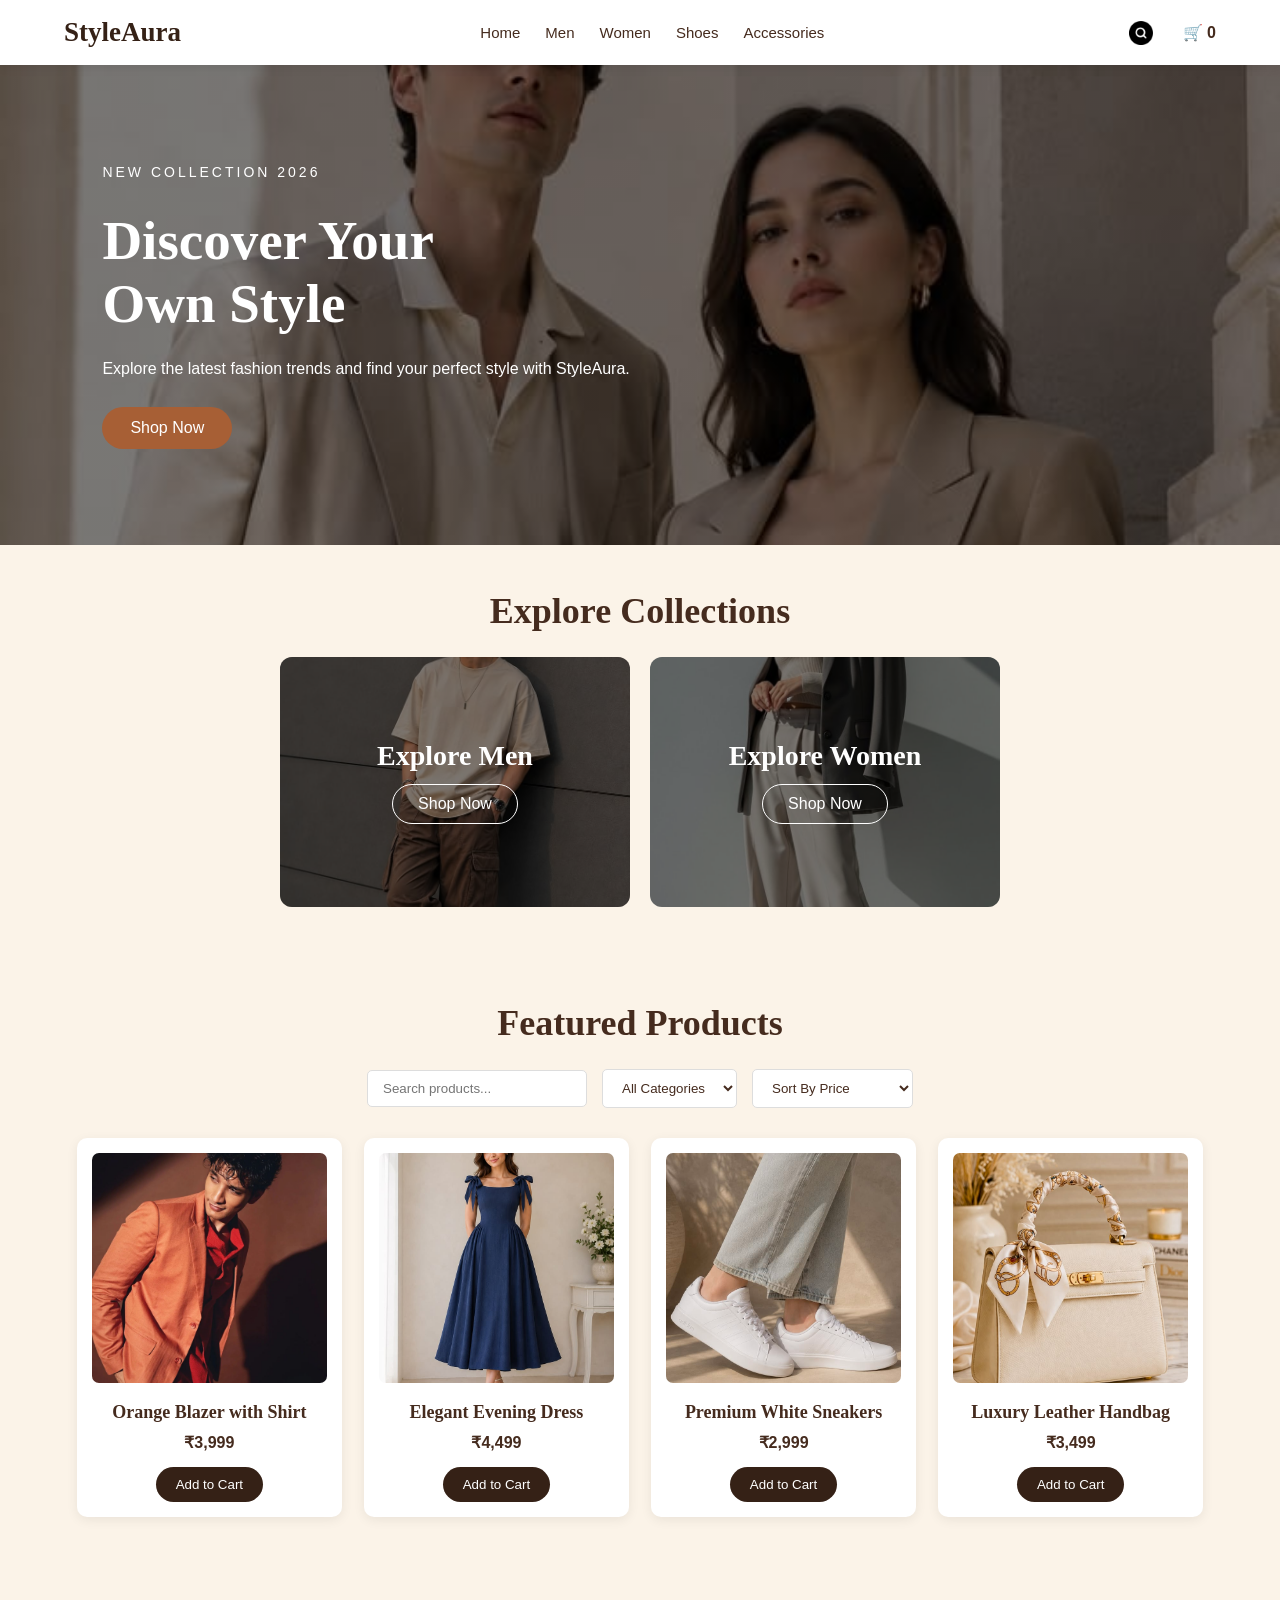
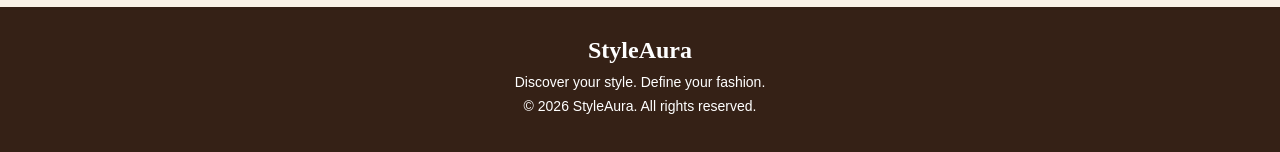
==== index.html @ 287b4942 "uploaded" ====
<!DOCTYPE html>
<html lang="en">

<head>
    <meta charset="UTF-8">
    <meta name="viewport" content="width=device-width, initial-scale=1.0">

    <title>StyleAura</title>
    <link rel="icon" type="image/png" href="./images/LogoStyleAura.png">

    <link rel="stylesheet" href="style.css">
</head>

<body>

    <!-- NAVBAR -->
    <header>
        <nav class="navbar">

            <h1 class="logo">StyleAura</h1>

            <ul class="nav-links">
                <li><a href="index.html">Home</a></li>
                <li><a href="men.html">Men</a></li>
                <li><a href="women.html">Women</a></li>
                <li><a href="shoes.html">Shoes</a></li>
                <li><a href="accessories.html">Accessories</a></li>
            </ul>

            <!-- SEARCH POPUP -->
            <div class="search-wrapper">
                <a href="#products" class="search-icon">
                    <img src="images/search.png" alt="Search">
                </a>
            </div>
            <!-- CART -->
            <a href="cart.html" class="cart">
                🛒 <span>0</span>
            </a>

        </nav>
    </header>


    <!-- HERO SECTION -->
    <section class="hero">

        <div class="hero-content">

            <p class="hero-subtitle">NEW COLLECTION 2026</p>

            <h2>Discover Your<br>Own Style</h2>

            <p>
                Explore the latest fashion trends and find
                your perfect style with StyleAura.
            </p>

            <a href="#products" class="hero-btn">
                Shop Now
            </a>

        </div>

    </section>


    <!-- CATEGORY SECTION -->
    <section class="categories">

        <h2>Explore Collections</h2>

        <div class="category-container">

            <div class="category-card">

                <img src="images/men.jpg" alt="Men's Collection">

                <h3>Explore Men</h3>

                <a href="men.html">Shop Now</a>

            </div>


            <div class="category-card">

                <img src="images/women.jpg" alt="Women's Collection">

                <h3>Explore Women</h3>

                <a href="women.html">Shop Now</a>

            </div>

        </div>

    </section>


    <!-- FEATURED PRODUCTS -->
    <section class="featured-products" id="products">

        <h2>Featured Products</h2>

        <!-- PRODUCT FILTERS -->
        <div class="product-controls">

            <input type="text"id="search-input" placeholder="Search products...">

            <select id="category-filter">
                <option value="all">All Categories</option>
                <option value="men">Men</option>
                <option value="women">Women</option>
            </select>

            <select id="price-sort">
                <option value="default">Sort By Price</option>
                <option value="low-high">Price: Low to High</option>
                <option value="high-low">Price: High to Low</option>
            </select>

        </div>


        <!-- PRODUCT CARDS -->
        <div class="product-container">

            <div class="product-card"
                data-category="men"
                data-link="product-details.html?product=blazer&from=index.html">

                <img src="images/blazer.jpg" alt="Beige Blazer">

                <h3>Orange Blazer with Shirt</h3>

                <p>₹3,999</p>

                <button class="add-to-cart">Add to Cart</button>

            </div>


            <div class="product-card"
                data-category="women"
                data-link="product-details.html?product=dress&from=index.html">

                <img src="images/frock.jpg" alt="Evening Dress">

                <h3>Elegant Evening Dress</h3>

                <p>₹4,499</p>

                <button class="add-to-cart">Add to Cart</button>

            </div>


            <div class="product-card"
                data-category="men"
                data-link="product-details.html?product=sneakers&from=index.html">

                <img src="images/sneakers.jpg" alt="White sneakers">

                <h3>Premium White Sneakers</h3>

                <p>₹2,999</p>

                <button class="add-to-cart">Add to Cart</button>

            </div>


            <div class="product-card"
                data-category="women"
                data-link="product-details.html?product=handbag&from=index.html">

                <img src="images/handbag.jpg" alt="Leather Handbag">

                <h3>Luxury Leather Handbag</h3>

                <p>₹3,499</p>

                <button class="add-to-cart">Add to Cart</button>

            </div>

        </div>

    </section>


    <!-- FOOTER -->
    <footer>

        <h2>StyleAura</h2>

        <p>Discover your style. Define your fashion.</p>

        <p>&copy; 2026 StyleAura. All rights reserved.</p>

    </footer>


    <!-- JAVASCRIPT -->
    <script src="script.js"></script>

</body>
</html>
---- style.css ----
* {
    margin: 0;
    padding: 0;
    box-sizing: border-box;
}

html {
    scroll-behavior: smooth;
}

body {
    font-family: Arial, sans-serif;
    background: #fbf3e8;
    color: #452b1e;
    padding-top: 65px;
}


/* =====================================
   NAVBAR
===================================== */

header {
    position: fixed;
    top: 0;
    left: 0;
    width: 100%;
    height: 65px;
    background: #fff;
    z-index: 1000;
    box-shadow: 0 2px 10px rgba(0, 0, 0, 0.08);
}

.navbar {
    height: 65px;
    display: flex;
    align-items: center;
    justify-content: space-between;
    padding: 0 5%;
    gap: 25px;
}

.logo {
    font-family: Georgia, serif;
    font-size: 27px;
    color: #352116;
    white-space: nowrap;
    flex-shrink: 0;
}

.nav-links {
    display: flex;
    align-items: center;
    justify-content: center;
    gap: 25px;
    list-style: none;
    flex: 1;
    min-width: 0;
}

.nav-links a {
    text-decoration: none;
    color: #452b1e;
    font-size: 15px;
    white-space: nowrap;
    transition: 0.3s;
}

.nav-links a:hover {
    color: #a75f35;
}

.search-wrapper {
    display: flex;
    align-items: center;
    flex-shrink: 0;
}

.search-icon {
    display: inline-block;
    padding: 5px;
    text-decoration: none;
    cursor: pointer;
}

.search-icon img {
    width: 24px;
    height: 24px;
    object-fit: contain;
    display: block;
}

.cart {
    color: #452b1e;
    text-decoration: none;
    white-space: nowrap;
    font-weight: bold;
    flex-shrink: 0;
}


/* =====================================
   HERO SECTION
===================================== */

.hero {
    min-height: 480px;

    background:
        linear-gradient(
            rgba(0, 0, 0, 0.48),
            rgba(0, 0, 0, 0.48)
        ),
        url("images/hero.jpg");

    background-size: cover;
    background-position: center;

    display: flex;
    align-items: center;
    padding: 60px 8%;
    color: white;
}

.hero-content {
    max-width: 550px;
}

.hero-subtitle {
    letter-spacing: 3px;
    margin-bottom: 15px;
    font-size: 14px;
}

.hero-content h2 {
    font-family: Georgia, serif;
    font-size: 55px;
    margin-bottom: 20px;
}

.hero-content > p {
    line-height: 1.7;
    margin-bottom: 25px;
}

.hero-btn {
    display: inline-block;
    padding: 12px 28px;
    background: #a75f35;
    color: white;
    text-decoration: none;
    border-radius: 30px;
    transition: 0.3s;
}

.hero-btn:hover {
    background: #352116;
}


/* =====================================
   CATEGORY SECTION
===================================== */

.categories {
    padding: 45px 5%;
    text-align: center;
}

.categories > h2 {
    font-family: Georgia, serif;
    font-size: 36px;
    margin-bottom: 25px;
}

.category-container {
    display: grid;
    grid-template-columns: repeat(2, minmax(0, 350px));
    justify-content: center;
    gap: 20px;
}

.category-card {
    position: relative;
    height: 250px;
    width: 100%;
    overflow: hidden;
    border-radius: 12px;

    display: flex;
    flex-direction: column;
    justify-content: center;
    align-items: center;

    padding: 20px;
    isolation: isolate;
    color: white;
}

.category-card img {
    position: absolute;
    inset: 0;
    width: 100%;
    height: 100%;
    object-fit: cover;
    z-index: -2;
}

.category-card::before {
    content: "";
    position: absolute;
    inset: 0;
    background: rgba(0, 0, 0, 0.50);
    z-index: -1;
}

.category-card h3 {
    position: relative;
    color: white;
    font-family: Georgia, serif;
    font-size: 28px;
    margin-bottom: 12px;
    z-index: 1;
}

.category-card a {
    position: relative;
    z-index: 1;
    display: inline-block;
    padding: 10px 25px;
    border: 1px solid white;
    border-radius: 30px;
    color: white;
    text-decoration: none;
    transition: 0.3s;
}

.category-card a:hover {
    background: #a75f35;
    border-color: #a75f35;
}

.category-card:hover {
    transform: translateY(-5px);
    transition: 0.3s;
}


/* =====================================
   FEATURED PRODUCTS
===================================== */

.featured-products {
    padding: 50px 6%;
    text-align: center;
}

.featured-products > h2 {
    font-family: Georgia, serif;
    font-size: 36px;
    margin-bottom: 25px;
}


/* =====================================
   PRODUCT SEARCH AND FILTERS
===================================== */

.product-controls {
    display: flex;
    justify-content: center;
    align-items: center;
    gap: 15px;
    margin-bottom: 30px;
    flex-wrap: wrap;
}

.product-controls input {
    padding: 10px 15px;
    border: 1px solid #ddd;
    border-radius: 5px;
    outline: none;
    background: white;
    color: #452b1e;
    min-width: 220px;
}

.product-controls input:focus {
    border-color: #a75f35;
}

.product-controls select {
    padding: 10px 15px;
    border: 1px solid #ddd;
    border-radius: 5px;
    background: white;
    color: #452b1e;
    cursor: pointer;
}


/* =====================================
   PRODUCT GRID
===================================== */

.product-container {
    display: grid;
    grid-template-columns: repeat(4, minmax(0, 1fr));
    gap: 22px;
}

.product-card {
    background: white;
    padding: 15px;
    border-radius: 10px;
    text-align: center;
    box-shadow: 0 3px 12px rgba(0, 0, 0, 0.07);
    cursor: pointer;
    transition: 0.3s;
}

.product-card:hover {
    transform: translateY(-5px);
}

.product-card img {
    width: 100%;
    height: 230px;
    object-fit: cover;
    border-radius: 7px;
}

.product-card h3 {
    font-family: Georgia, serif;
    font-size: 18px;
    margin: 15px 0 10px;
}

.product-card p {
    font-weight: bold;
    margin-bottom: 15px;
}

.add-to-cart {
    padding: 10px 20px;
    background: #352116;
    color: white;
    border: none;
    border-radius: 25px;
    cursor: pointer;
    transition: 0.3s;
}

.add-to-cart:hover {
    background: #a75f35;
}


/* =====================================
   FOOTER
===================================== */

footer {
    background: #352116;
    color: white;
    text-align: center;
    padding: 30px 15px;
    margin-top: 40px;
}

footer h2 {
    font-family: Georgia, serif;
    margin-bottom: 10px;
}

footer p {
    margin: 8px 0;
    font-size: 14px;
}


/* =====================================
   TABLET RESPONSIVE
===================================== */

@media (max-width: 900px) {

    .navbar {
        padding: 0 3%;
        gap: 12px;
    }

    .logo {
        font-size: 22px;
    }

    .nav-links {
        gap: 13px;
    }

    .nav-links a {
        font-size: 13px;
    }

    .product-container {
        grid-template-columns: repeat(2, minmax(0, 1fr));
    }

}


/* =====================================
   MOBILE RESPONSIVE
===================================== */

@media (max-width: 768px) {

    .navbar {
        padding: 0 3%;
        gap: 10px;
    }

    .logo {
        font-size: 19px;
    }

    .nav-links {
        gap: 12px;
        flex: 1;
        overflow-x: auto;
        flex-wrap: nowrap;
        white-space: nowrap;
        scrollbar-width: none;
    }

    .nav-links::-webkit-scrollbar {
        display: none;
    }

    .nav-links a {
        font-size: 12px;
    }

    .search-icon img {
        width: 20px;
        height: 20px;
    }

    .cart {
        font-size: 12px;
    }

    .category-container {
        grid-template-columns: minmax(0, 350px);
    }

    .category-card {
        height: 220px;
    }

    .hero {
        min-height: 400px;
    }

    .hero-content h2 {
        font-size: 40px;
    }

    .categories > h2,
    .featured-products > h2 {
        font-size: 30px;
    }

}


/* =====================================
   SMALL MOBILE
===================================== */

@media (max-width: 480px) {

    .navbar {
        gap: 6px;
    }

    .logo {
        font-size: 17px;
    }

    .nav-links {
        gap: 8px;
    }

    .nav-links a {
        font-size: 10px;
    }

    .search-icon img {
        width: 18px;
        height: 18px;
    }

    .cart {
        font-size: 11px;
    }

    .product-container {
        grid-template-columns: repeat(2, minmax(0, 1fr));
        gap: 12px;
    }

    .product-card {
        padding: 9px;
    }

    .product-card img {
        height: 150px;
    }

    .product-card h3 {
        font-size: 14px;
    }

    .add-to-cart {
        padding: 8px 12px;
        font-size: 12px;
    }

    .product-controls {
        flex-direction: column;
        align-items: stretch;
    }

    .product-controls input,
    .product-controls select {
        width: 100%;
        min-width: 0;
    }

}

/* =====================================
   SHOPPING CART PAGE
===================================== */

.cart-section {
    max-width: 1150px;
    width: 90%;
    margin: 50px auto;
    min-height: 60vh;
}

/* CART HEADING */

.cart-heading {
    text-align: center;
    margin-bottom: 40px;
}

.cart-heading .subtitle {
    color: #a75f35;
    font-size: 13px;
    letter-spacing: 3px;
    font-weight: bold;
    margin-bottom: 12px;
}

.cart-heading h2 {
    font-family: Georgia, serif;
    font-size: 38px;
    color: #352116;
    margin-bottom: 12px;
}

.cart-heading > p:last-child {
    color: #806b5d;
    font-size: 15px;
}


/* CART LAYOUT */

.cart-layout {
    display: grid;
    grid-template-columns: 1fr 320px;
    gap: 30px;
    align-items: start;
}


/* CART PRODUCTS */

.cart-products {
    background: white;
    padding: 25px;
    border-radius: 12px;
    box-shadow: 0 3px 12px rgba(0, 0, 0, 0.06);
}

#cart-items {
    display: flex;
    flex-direction: column;
    gap: 18px;
}


/* INDIVIDUAL CART ITEM */

.cart-item {
    background: #fbf3e8;
    padding: 22px;
    border-radius: 10px;
    border: 1px solid #eadbca;
    transition: 0.3s;
}

.cart-item:hover {
    box-shadow: 0 4px 12px rgba(0, 0, 0, 0.07);
    transform: translateY(-2px);
}

.cart-item h3 {
    font-family: Georgia, serif;
    font-size: 20px;
    color: #352116;
    margin-bottom: 15px;
}

.cart-item p {
    color: #6b5141;
    font-size: 14px;
    margin-bottom: 10px;
}


/* CART ITEM BUTTONS */

.cart-item button {
    padding: 9px 17px;
    margin: 8px 7px 0 0;
    border: none;
    border-radius: 20px;
    background: #352116;
    color: white;
    cursor: pointer;
    transition: 0.3s;
}

.cart-item button:hover {
    background: #a75f35;
}


/* UNDO BUTTON */

.undo-btn {
    align-self: flex-start;
    padding: 10px 25px;
    border: 1px solid #a75f35;
    border-radius: 25px;
    background: white;
    color: #a75f35;
    cursor: pointer;
    transition: 0.3s;
}

.undo-btn:hover {
    background: #a75f35;
    color: white;
}


/* CART SUMMARY */

.cart-summary {
    background: white;
    padding: 28px 22px;
    border-radius: 12px;
    box-shadow: 0 3px 12px rgba(0, 0, 0, 0.06);
    position: sticky;
    top: 90px;
}

.cart-summary h3 {
    font-family: Georgia, serif;
    font-size: 23px;
    color: #352116;
    margin-bottom: 25px;
}

.summary-total {
    display: flex;
    justify-content: space-between;
    align-items: center;
    gap: 10px;
    padding: 18px 0;
    border-top: 1px solid #eadbca;
    border-bottom: 1px solid #eadbca;
    margin-bottom: 25px;
}

.summary-total span {
    font-size: 16px;
    color: #6b5141;
}

.summary-total strong {
    font-size: 18px;
    color: #352116;
}


/* CHECKOUT BUTTON */

.checkout-btn {
    display: block;
    width: 100%;
    text-align: center;
    padding: 13px 15px;
    background: #352116;
    color: white;
    text-decoration: none;
    border-radius: 30px;
    transition: 0.3s;
    margin-bottom: 12px;
}

.checkout-btn:hover {
    background: #a75f35;
}


/* CONTINUE SHOPPING BUTTON */

.continue-btn {
    width: 100%;
    padding: 12px 15px;
    background: white;
    color: #452b1e;
    border: 1px solid #a75f35;
    border-radius: 30px;
    cursor: pointer;
    transition: 0.3s;
}

.continue-btn:hover {
    background: #fbf3e8;
    border-color: #352116;
}


/* EMPTY CART MESSAGE */

#cart-items > p {
    text-align: center;
    padding: 35px 10px;
    color: #806b5d;
    font-size: 17px;
}


/* =====================================
   CART TABLET RESPONSIVE
===================================== */

@media (max-width: 850px) {

    .cart-layout {
        grid-template-columns: 1fr;
    }

    .cart-summary {
        position: static;
    }

}


/* =====================================
   CART MOBILE RESPONSIVE
===================================== */

@media (max-width: 480px) {

    .cart-section {
        width: 92%;
        margin: 30px auto;
    }

    .cart-heading {
        margin-bottom: 25px;
    }

    .cart-heading h2 {
        font-size: 30px;
    }

    .cart-products {
        padding: 12px;
    }

    .cart-item {
        padding: 16px;
    }

    .cart-item h3 {
        font-size: 18px;
    }

    .cart-item button {
        padding: 8px 14px;
        font-size: 12px;
    }

    .cart-summary {
        padding: 22px 17px;
    }

}


/* =====================================
   CHECKOUT PAGE
===================================== */

.checkout-section {
    max-width: 1100px;
    width: 90%;
    margin: 50px auto;
    min-height: 60vh;
}

/* CHECKOUT HEADING */

.checkout-heading {
    text-align: center;
    margin-bottom: 40px;
}

.checkout-heading .subtitle {
    color: #a75f35;
    font-size: 13px;
    letter-spacing: 3px;
    font-weight: bold;
    margin-bottom: 12px;
}

.checkout-heading h2 {
    font-family: Georgia, serif;
    font-size: 38px;
    color: #352116;
    margin-bottom: 12px;
}

.checkout-heading > p:last-child {
    color: #806b5d;
    font-size: 15px;
}

/* CHECKOUT LAYOUT */

.checkout-container {
    display: grid;
    grid-template-columns: 1fr 350px;
    gap: 30px;
    align-items: start;
}

/* CHECKOUT FORM */

.checkout-form {
    background: white;
    padding: 30px;
    border-radius: 12px;
    box-shadow: 0 3px 12px rgba(0, 0, 0, 0.06);
}

.checkout-form h3 {
    font-family: Georgia, serif;
    font-size: 24px;
    color: #352116;
    margin-bottom: 25px;
}

.checkout-form label {
    display: block;
    color: #452b1e;
    font-size: 14px;
    font-weight: bold;
    margin-bottom: 8px;
}

.checkout-form input,
.checkout-form textarea {
    width: 100%;
    padding: 13px 15px;
    margin-bottom: 20px;
    border: 1px solid #e0d2c5;
    border-radius: 7px;
    background: #fffdfb;
    color: #452b1e;
    font-family: Arial, sans-serif;
    font-size: 14px;
    outline: none;
    transition: 0.3s;
}

.checkout-form input:focus,
.checkout-form textarea:focus {
    border-color: #a75f35;
    box-shadow: 0 0 5px rgba(167, 95, 53, 0.15);
}

.checkout-form textarea {
    min-height: 110px;
    resize: vertical;
}

/* PLACE ORDER BUTTON */

.checkout-form button {
    width: 100%;
    padding: 14px;
    margin-top: 5px;
    background: #352116;
    color: white;
    border: none;
    border-radius: 30px;
    font-size: 15px;
    cursor: pointer;
    transition: 0.3s;
}

.checkout-form button:hover:not(:disabled) {
    background: #a75f35;
}

.checkout-form button:disabled {
    background: #b8a99f;
    cursor: not-allowed;
}

/* ORDER SUMMARY */

.order-summary {
    background: white;
    padding: 28px 22px;
    border-radius: 12px;
    box-shadow: 0 3px 12px rgba(0, 0, 0, 0.06);
    position: sticky;
    top: 90px;
}

.order-summary h3 {
    font-family: Georgia, serif;
    font-size: 23px;
    color: #352116;
    margin-bottom: 22px;
}

/* SUMMARY ITEMS */

#checkout-items {
    display: flex;
    flex-direction: column;
    gap: 15px;
}

.summary-item {
    display: flex;
    flex-direction: column;
    gap: 7px;
    padding: 14px 0;
    border-bottom: 1px solid #eadbca;
}

.summary-item p {
    color: #6b5141;
    font-size: 14px;
}

.summary-item p:first-child {
    color: #352116;
    font-weight: bold;
    font-size: 16px;
}

/* CHECKOUT TOTAL */

.checkout-total {
    display: flex;
    justify-content: space-between;
    align-items: center;
    gap: 10px;
    padding-top: 20px;
    margin-top: 10px;
}

.checkout-total span {
    color: #6b5141;
    font-size: 15px;
}

.checkout-total strong {
    color: #352116;
    font-size: 19px;
}

/* EMPTY CART MESSAGE */

#checkout-items > p {
    text-align: center;
    color: #806b5d;
    padding: 20px 0;
}

/* ORDER SUCCESS MESSAGE */

#order-message {
    text-align: center;
    color: #527a42;
    font-size: 17px;
    font-weight: bold;
    margin-top: 25px;
}

/* CHECKOUT TABLET RESPONSIVE */

@media (max-width: 850px) {

    .checkout-container {
        grid-template-columns: 1fr;
    }

    .order-summary {
        position: static;
    }

}

/* CHECKOUT MOBILE RESPONSIVE */

@media (max-width: 480px) {

    .checkout-section {
        width: 92%;
        margin: 30px auto;
    }

    .checkout-heading {
        margin-bottom: 25px;
    }

    .checkout-heading h2 {
        font-size: 29px;
    }

    .checkout-form {
        padding: 20px 16px;
    }

    .checkout-form h3 {
        font-size: 21px;
    }

    .order-summary {
        padding: 22px 17px;
    }

    .checkout-total strong {
        font-size: 17px;
    }

}

/* =====================================
   PRODUCT DETAILS PAGE
===================================== */

.product-details {
    max-width: 1150px;
    width: 90%;
    margin: 60px auto;
    min-height: 65vh;

    display: grid;
    grid-template-columns: 1fr 1fr;
    gap: 60px;
    align-items: center;
}

/* PRODUCT IMAGE */

.details-image {
    width: 100%;
    height: 500px;
    overflow: hidden;
    border-radius: 12px;
    background: white;
    box-shadow: 0 4px 15px rgba(0, 0, 0, 0.07);
}

.details-image img {
    width: 100%;
    height: 100%;
    object-fit: cover;
    display: block;
    transition: 0.4s;
}

.details-image img:hover {
    transform: scale(1.04);
}

/* PRODUCT INFORMATION */

.details-content {
    padding: 20px 0;
}

.details-content .subtitle {
    color: #a75f35;
    font-size: 13px;
    font-weight: bold;
    letter-spacing: 3px;
    margin-bottom: 18px;
}

.details-content h1 {
    font-family: Georgia, serif;
    font-size: 36px;
    color: #352116;
    line-height: 1.3;
    margin-bottom: 18px;
}

.details-content h2 {
    font-size: 27px;
    color: #a75f35;
    margin-bottom: 20px;
}

.details-content > p:not(.subtitle) {
    color: #806b5d;
    font-size: 15px;
    line-height: 1.8;
    margin-bottom: 30px;
}

/* SIZE AND QUANTITY */

.details-content label {
    display: block;
    color: #452b1e;
    font-size: 14px;
    font-weight: bold;
    margin-bottom: 9px;
}

.details-content select,
.details-content input {
    display: block;
    width: 100%;
    max-width: 250px;
    padding: 12px 14px;
    margin-bottom: 22px;
    border: 1px solid #e0d2c5;
    border-radius: 6px;
    background: white;
    color: #452b1e;
    font-size: 14px;
    outline: none;
}

.details-content select:focus,
.details-content input:focus {
    border-color: #a75f35;
}

/* PRODUCT BUTTONS */

.details-buttons {
    display: flex;
    gap: 15px;
    flex-wrap: wrap;
    margin-top: 30px;
}

.details-buttons .add-to-cart {
    padding: 13px 28px;
    background: #352116;
    color: white;
    border: none;
    border-radius: 30px;
    font-size: 14px;
    cursor: pointer;
    transition: 0.3s;
}

.details-buttons .add-to-cart:hover {
    background: #a75f35;
}

.details-buttons .continue-btn {
    width: auto;
    padding: 13px 25px;
    background: white;
    color: #452b1e;
    border: 1px solid #a75f35;
    border-radius: 30px;
    font-size: 14px;
    cursor: pointer;
    transition: 0.3s;
}

.details-buttons .continue-btn:hover {
    background: #fbf3e8;
    border-color: #352116;
}

.details-buttons button:disabled {
    opacity: 0.5;
    cursor: not-allowed;
}


/* =====================================
   PRODUCT DETAILS TABLET
===================================== */

@media (max-width: 850px) {

    .product-details {
        gap: 30px;
    }

    .details-image {
        height: 400px;
    }

    .details-content h1 {
        font-size: 29px;
    }

    .details-content h2 {
        font-size: 24px;
    }

    .details-buttons {
        flex-direction: column;
        align-items: stretch;
    }

    .details-buttons button {
        width: 100%;
    }

}


/* =====================================
   PRODUCT DETAILS MOBILE
===================================== */

@media (max-width: 600px) {

    .product-details {
        width: 90%;
        margin: 30px auto;
        grid-template-columns: 1fr;
        gap: 25px;
    }

    .details-image {
        height: 350px;
    }

    .details-content {
        padding: 5px 0;
    }

    .details-content h1 {
        font-size: 28px;
    }

    .details-content h2 {
        font-size: 23px;
    }

    .details-content > p:not(.subtitle) {
        font-size: 14px;
    }

    .details-content select,
    .details-content input {
        max-width: 100%;
    }

    .details-buttons {
        flex-direction: column;
        gap: 12px;
    }

    .details-buttons button {
        width: 100%;
    }

}
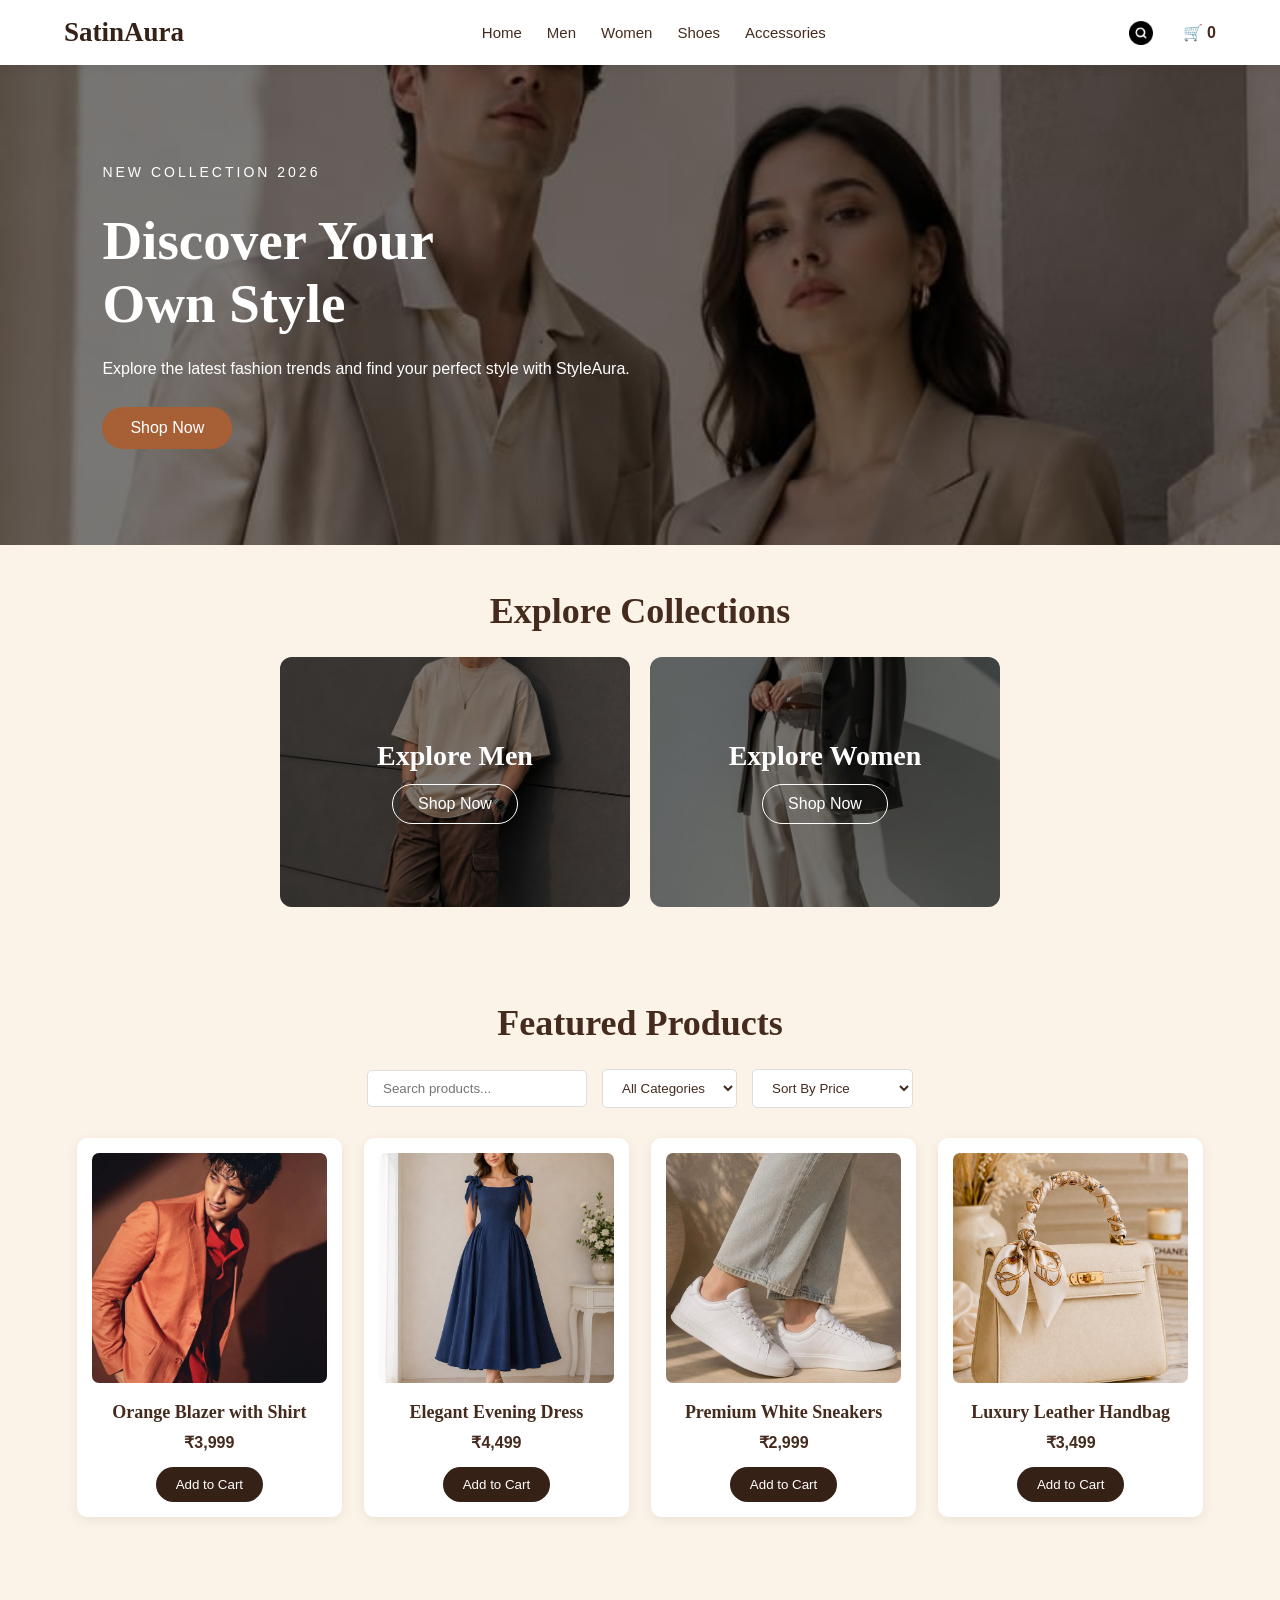
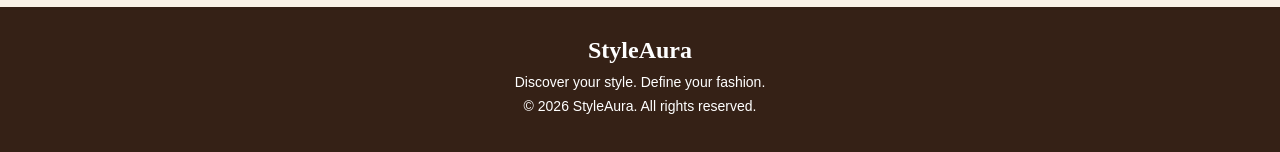
==== commit c32f7980: "Update index.html" ====
--- a/index.html
+++ b/index.html
@@ -1,4 +1,3 @@
-
 <!DOCTYPE html>
 <html lang="en">
 
@@ -6,19 +5,18 @@
     <meta charset="UTF-8">
     <meta name="viewport" content="width=device-width, initial-scale=1.0">
 
-    <title>StyleAura</title>
-    <link rel="icon" type="image/png" href="./images/LogoStyleAura.png">
+    <title>SatinAura</title>
+    <link rel="icon" type="image/png" href="./images/LogoSatinAura.png">
 
     <link rel="stylesheet" href="style.css">
 </head>
 
 <body>
 
-    <!-- NAVBAR -->
     <header>
         <nav class="navbar">
 
-            <h1 class="logo">StyleAura</h1>
+            <h1 class="logo">SatinAura</h1>
 
             <ul class="nav-links">
                 <li><a href="index.html">Home</a></li>
@@ -28,13 +26,11 @@
                 <li><a href="accessories.html">Accessories</a></li>
             </ul>
 
-            <!-- SEARCH POPUP -->
             <div class="search-wrapper">
                 <a href="#products" class="search-icon">
                     <img src="images/search.png" alt="Search">
                 </a>
             </div>
-            <!-- CART -->
             <a href="cart.html" class="cart">
                 🛒 <span>0</span>
             </a>
@@ -43,7 +39,6 @@
     </header>
 
 
-    <!-- HERO SECTION -->
     <section class="hero">
 
         <div class="hero-content">
@@ -66,7 +61,6 @@
     </section>
 
 
-    <!-- CATEGORY SECTION -->
     <section class="categories">
 
         <h2>Explore Collections</h2>
@@ -99,12 +93,10 @@
     </section>
 
 
-    <!-- FEATURED PRODUCTS -->
     <section class="featured-products" id="products">
 
         <h2>Featured Products</h2>
 
-        <!-- PRODUCT FILTERS -->
         <div class="product-controls">
 
             <input type="text"id="search-input" placeholder="Search products...">
@@ -124,7 +116,6 @@
         </div>
 
 
-        <!-- PRODUCT CARDS -->
         <div class="product-container">
 
             <div class="product-card"
@@ -191,7 +182,6 @@
     </section>
 
 
-    <!-- FOOTER -->
     <footer>
 
         <h2>StyleAura</h2>
@@ -203,7 +193,6 @@
     </footer>
 
 
-    <!-- JAVASCRIPT -->
     <script src="script.js"></script>
 
 </body>
--- a/style.css
+++ b/style.css
@@ -14,11 +14,6 @@
     color: #452b1e;
     padding-top: 65px;
 }
-
-
-/* =====================================
-   NAVBAR
-===================================== */
 
 header {
     position: fixed;
@@ -98,11 +93,6 @@
     flex-shrink: 0;
 }
 
-
-/* =====================================
-   HERO SECTION
-===================================== */
-
 .hero {
     min-height: 480px;
 
@@ -156,11 +146,6 @@
 .hero-btn:hover {
     background: #352116;
 }
-
-
-/* =====================================
-   CATEGORY SECTION
-===================================== */
 
 .categories {
     padding: 45px 5%;
@@ -245,11 +230,6 @@
     transition: 0.3s;
 }
 
-
-/* =====================================
-   FEATURED PRODUCTS
-===================================== */
-
 .featured-products {
     padding: 50px 6%;
     text-align: center;
@@ -260,11 +240,6 @@
     font-size: 36px;
     margin-bottom: 25px;
 }
-
-
-/* =====================================
-   PRODUCT SEARCH AND FILTERS
-===================================== */
 
 .product-controls {
     display: flex;
@@ -298,11 +273,6 @@
     cursor: pointer;
 }
 
-
-/* =====================================
-   PRODUCT GRID
-===================================== */
-
 .product-container {
     display: grid;
     grid-template-columns: repeat(4, minmax(0, 1fr));
@@ -355,11 +325,6 @@
     background: #a75f35;
 }
 
-
-/* =====================================
-   FOOTER
-===================================== */
-
 footer {
     background: #352116;
     color: white;
@@ -378,11 +343,6 @@
     font-size: 14px;
 }
 
-
-/* =====================================
-   TABLET RESPONSIVE
-===================================== */
-
 @media (max-width: 900px) {
 
     .navbar {
@@ -407,11 +367,6 @@
     }
 
 }
-
-
-/* =====================================
-   MOBILE RESPONSIVE
-===================================== */
 
 @media (max-width: 768px) {
 
@@ -473,11 +428,6 @@
 
 }
 
-
-/* =====================================
-   SMALL MOBILE
-===================================== */
-
 @media (max-width: 480px) {
 
     .navbar {
@@ -539,10 +489,6 @@
     }
 
 }
-
-/* =====================================
-   SHOPPING CART PAGE
-===================================== */
 
 .cart-section {
     max-width: 1150px;
@@ -550,9 +496,6 @@
     margin: 50px auto;
     min-height: 60vh;
 }
-
-/* CART HEADING */
-
 .cart-heading {
     text-align: center;
     margin-bottom: 40px;
@@ -578,9 +521,6 @@
     font-size: 15px;
 }
 
-
-/* CART LAYOUT */
-
 .cart-layout {
     display: grid;
     grid-template-columns: 1fr 320px;
@@ -588,9 +528,6 @@
     align-items: start;
 }
 
-
-/* CART PRODUCTS */
-
 .cart-products {
     background: white;
     padding: 25px;
@@ -604,9 +541,6 @@
     gap: 18px;
 }
 
-
-/* INDIVIDUAL CART ITEM */
-
 .cart-item {
     background: #fbf3e8;
     padding: 22px;
@@ -632,9 +566,6 @@
     font-size: 14px;
     margin-bottom: 10px;
 }
-
-
-/* CART ITEM BUTTONS */
 
 .cart-item button {
     padding: 9px 17px;
@@ -651,9 +582,6 @@
     background: #a75f35;
 }
 
-
-/* UNDO BUTTON */
-
 .undo-btn {
     align-self: flex-start;
     padding: 10px 25px;
@@ -669,9 +597,6 @@
     background: #a75f35;
     color: white;
 }
-
-
-/* CART SUMMARY */
 
 .cart-summary {
     background: white;
@@ -710,9 +635,6 @@
     color: #352116;
 }
 
-
-/* CHECKOUT BUTTON */
-
 .checkout-btn {
     display: block;
     width: 100%;
@@ -730,9 +652,6 @@
     background: #a75f35;
 }
 
-
-/* CONTINUE SHOPPING BUTTON */
-
 .continue-btn {
     width: 100%;
     padding: 12px 15px;
@@ -749,9 +668,6 @@
     border-color: #352116;
 }
 
-
-/* EMPTY CART MESSAGE */
-
 #cart-items > p {
     text-align: center;
     padding: 35px 10px;
@@ -759,11 +675,6 @@
     font-size: 17px;
 }
 
-
-/* =====================================
-   CART TABLET RESPONSIVE
-===================================== */
-
 @media (max-width: 850px) {
 
     .cart-layout {
@@ -775,11 +686,6 @@
     }
 
 }
-
-
-/* =====================================
-   CART MOBILE RESPONSIVE
-===================================== */
 
 @media (max-width: 480px) {
 
@@ -818,11 +724,6 @@
     }
 
 }
-
-
-/* =====================================
-   CHECKOUT PAGE
-===================================== */
 
 .checkout-section {
     max-width: 1100px;
@@ -830,8 +731,6 @@
     margin: 50px auto;
     min-height: 60vh;
 }
-
-/* CHECKOUT HEADING */
 
 .checkout-heading {
     text-align: center;
@@ -858,16 +757,12 @@
     font-size: 15px;
 }
 
-/* CHECKOUT LAYOUT */
-
 .checkout-container {
     display: grid;
     grid-template-columns: 1fr 350px;
     gap: 30px;
     align-items: start;
 }
-
-/* CHECKOUT FORM */
 
 .checkout-form {
     background: white;
@@ -917,8 +812,6 @@
     resize: vertical;
 }
 
-/* PLACE ORDER BUTTON */
-
 .checkout-form button {
     width: 100%;
     padding: 14px;
@@ -941,8 +834,6 @@
     cursor: not-allowed;
 }
 
-/* ORDER SUMMARY */
-
 .order-summary {
     background: white;
     padding: 28px 22px;
@@ -959,8 +850,6 @@
     margin-bottom: 22px;
 }
 
-/* SUMMARY ITEMS */
-
 #checkout-items {
     display: flex;
     flex-direction: column;
@@ -985,8 +874,6 @@
     font-weight: bold;
     font-size: 16px;
 }
-
-/* CHECKOUT TOTAL */
 
 .checkout-total {
     display: flex;
@@ -1007,15 +894,11 @@
     font-size: 19px;
 }
 
-/* EMPTY CART MESSAGE */
-
 #checkout-items > p {
     text-align: center;
     color: #806b5d;
     padding: 20px 0;
 }
-
-/* ORDER SUCCESS MESSAGE */
 
 #order-message {
     text-align: center;
@@ -1025,8 +908,6 @@
     margin-top: 25px;
 }
 
-/* CHECKOUT TABLET RESPONSIVE */
-
 @media (max-width: 850px) {
 
     .checkout-container {
@@ -1038,8 +919,6 @@
     }
 
 }
-
-/* CHECKOUT MOBILE RESPONSIVE */
 
 @media (max-width: 480px) {
 
@@ -1073,10 +952,6 @@
     }
 
 }
-
-/* =====================================
-   PRODUCT DETAILS PAGE
-===================================== */
 
 .product-details {
     max-width: 1150px;
@@ -1089,8 +964,6 @@
     gap: 60px;
     align-items: center;
 }
-
-/* PRODUCT IMAGE */
 
 .details-image {
     width: 100%;
@@ -1113,8 +986,6 @@
     transform: scale(1.04);
 }
 
-/* PRODUCT INFORMATION */
-
 .details-content {
     padding: 20px 0;
 }
@@ -1147,8 +1018,6 @@
     line-height: 1.8;
     margin-bottom: 30px;
 }
-
-/* SIZE AND QUANTITY */
 
 .details-content label {
     display: block;
@@ -1178,8 +1047,6 @@
     border-color: #a75f35;
 }
 
-/* PRODUCT BUTTONS */
-
 .details-buttons {
     display: flex;
     gap: 15px;
@@ -1224,11 +1091,6 @@
     cursor: not-allowed;
 }
 
-
-/* =====================================
-   PRODUCT DETAILS TABLET
-===================================== */
-
 @media (max-width: 850px) {
 
     .product-details {
@@ -1257,11 +1119,6 @@
     }
 
 }
-
-
-/* =====================================
-   PRODUCT DETAILS MOBILE
-===================================== */
 
 @media (max-width: 600px) {
 
